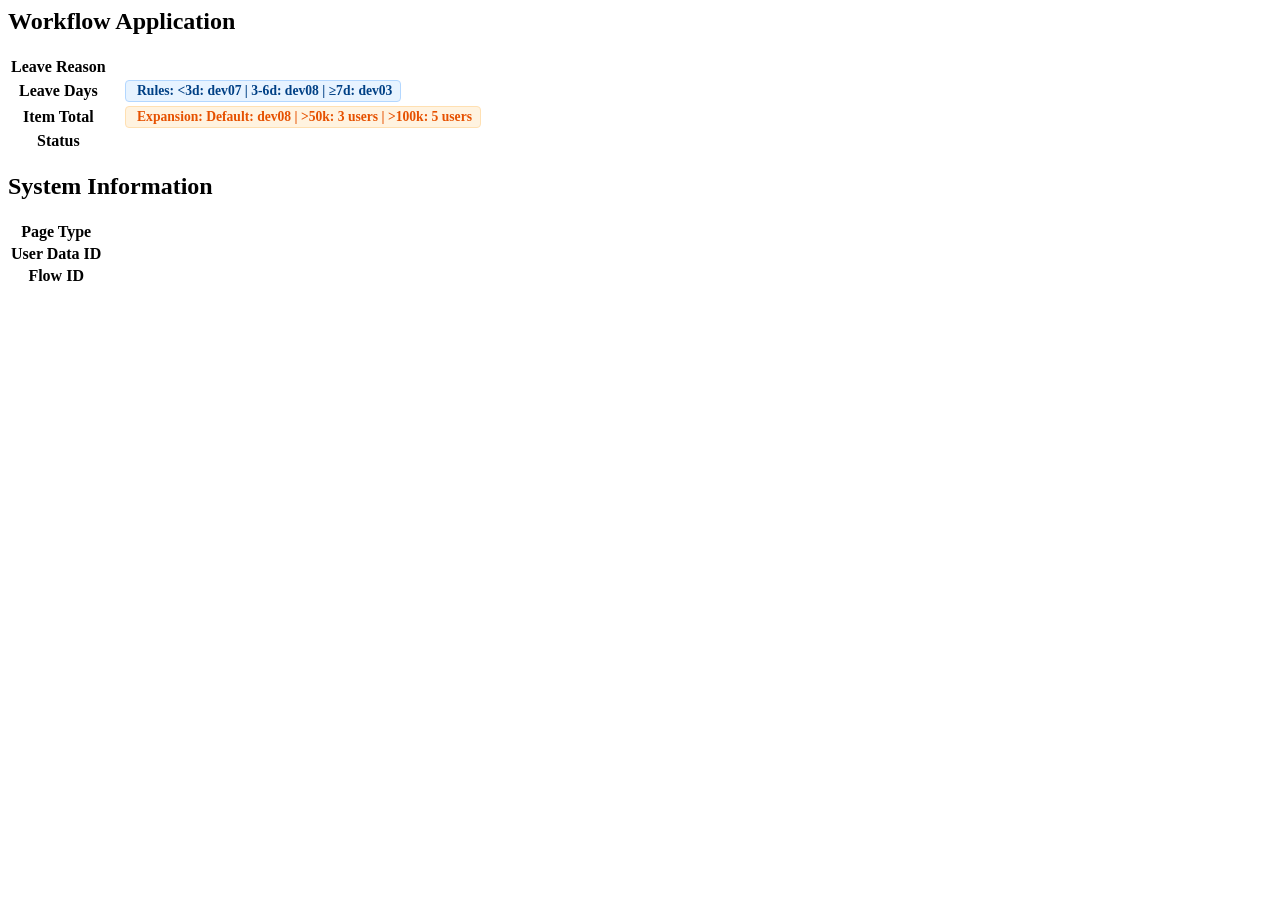
==== practices/practice_wf/wf_01/wf_zzz_01.html @ faa94e09 "feat(wf): implement standard dynamic node routing and update documentation" ====
<html>
<imart type="head">
  <title>Workflow ZZZ 01</title>
  <imart type="workflowOpenPageCsjs" />

  <script>
    function validateRequired() {
      var reason = $('textarea[name="leave_reason"]').val();
      var days = $('input[name="leave_days"]').val();
      var errors = [];

      if (!reason || reason.trim() === "") {
        errors.push("Leave Reason is required.");
      }
      if (!days || days.trim() === "") {
        errors.push("Leave Days is required.");
      } else if (isNaN(days) || parseInt(days) <= 0) {
        errors.push("Leave Days must be a positive number.");
      }

      if (errors.length > 0) {
        imuiShowErrorMessage("Input Error", errors);
        return false;
      }
      return true;
    }

    function validateTempSave() {
      var reason = $('textarea[name="leave_reason"]').val();
      if (!reason || reason.trim() === "") {
        imuiShowErrorMessage("Input Error", "Please enter Leave Reason for temporary save.");
        return false;
      }
      return true;
    }

    /**
     * Thiết lập các thông số ẩn cho Workflow (Dynamic Node, Horizontal Node)
     * Giúp ẩn các node không cần thiết trên UI và gán người duyệt tự động.
     */
    function setNodeDisplayFlags() {
      // 1. Cấu hình cho Dynamic Node (zzz_dnm_01)
      var days = parseInt($('input[name="leave_days"]').val()) || 0;
      var approver = "dev07"; // Mặc định < 3 ngày
      if (days >= 7) {
        approver = "dev03"; // >= 7 ngày
      } else if (days >= 3) {
        approver = "dev08"; // 3 - 6 ngày
      }

      var dynamicPlugin = {
        extensionPointId: "jp.co.intra_mart.workflow.plugin.authority.node.dynamic",
        pluginId: "jp.co.intra_mart.workflow.plugin.authority.node.dynamic.user",
        parameter: approver
      };

      // 2. Cấu hình cho Horizontal Node (zzz_hrz_01)
      var itemTotal = parseInt($('input[name="item_total"]').val()) || 0;
      var hrzApproverList = ["dev08", "dev07", "dev03"];
      var hrzApprovers = [hrzApproverList[0]];

      if (itemTotal > 100000) {
        hrzApprovers = hrzApproverList;
      } else if (itemTotal > 50000) {
        hrzApprovers = hrzApproverList.slice(0, 2);
      }

      var expansions = [];
      for (var i = 0; i < hrzApprovers.length; i++) {
        expansions.push({
          nodeName: "Approval (" + hrzApprovers[i] + ")",
          processTargetConfigModel: [{
            extensionPointId: "jp.co.intra_mart.workflow.plugin.authority.node.dynamic",
            pluginId: "jp.co.intra_mart.workflow.plugin.authority.node.dynamic.user",
            parameter: hrzApprovers[i]
          }]
        });
      }

      // 3. Xây dựng đối tượng cấu hình Node chuẩn
      var nodeSetting = {
        "DCNodeSetting": {
          "zzz_dnm_01": {
            "displayFlag": false, // Ẩn node này trên UI chuẩn vì đã gán tự động
            "enableFlag": true,
            "processTargetConfigs": [dynamicPlugin] // Gán trực tiếp người duyệt ở đây
          }
        },
        "HVNodeSetting": {
          "zzz_hrz_01": {
            "displayFlag": false,
            "enableFlag": true,
            "matterNodeExpansions": expansions
          }
        }
      };

      var nodeSettingJson = ImJson.toJSONString(nodeSetting);

      // Nhúng tham số vào form trước khi submit
      var $form = $("#workflowOpenPageForm");
      if ($form.find('input[name="imwNodeSetting"]').length === 0) {
        $form.append('<input type="hidden" name="imwNodeSetting" />');
      }
      $form.find('input[name="imwNodeSetting"]').val(nodeSettingJson);
    }

    $(function () {
      $('#back').click(function () {
        $('#workflowOpenPageForm').attr('action', 'training/dzu/practices/practice_wf/wf_01/wf_zzz_01');
        $('#workflowOpenPageForm').submit();
        return false;
      });

      $('#openPage0').click(function () {
        if (!validateRequired()) return false;
        setNodeDisplayFlags();
        workflowOpenPage('0');
        return false;
      });

      $('#openPage1').click(function () {
        if (!validateTempSave()) return false;
        workflowOpenPage('1');
        return false;
      });

      $('#openPage2').click(function () {
        if (!validateRequired()) return false;
        setNodeDisplayFlags();
        workflowOpenPage('2');
        return false;
      });

      $('#openPage3').click(function () {
        if (!validateRequired()) return false;
        setNodeDisplayFlags();
        workflowOpenPage('3');
        return false;
      });

      $('#openPage4').click(function () {
        if (!validateRequired()) return false;
        setNodeDisplayFlags();
        workflowOpenPage('4');
        return false;
      });
    });

  </script>
</imart>

<imart type="workflowOpenPage" name="workflowOpenPageForm" id="workflowOpenPageForm" method="POST" target="_top"
  imwUserDataId=$data.imwUserDataId imwSystemMatterId=$data.imwSystemMatterId imwAuthUserCode=$data.imwAuthUserCode
  imwApplyBaseDate=$data.imwApplyBaseDate imwNodeId=$data.imwNodeId imwFlowId=$data.imwFlowId
  imwCallOriginalParams=$data.imwCallOriginalParams imwNextScriptPath=$data.imwCallOriginalPagePath>

  <div class="imui-form-container-wide">
    <div class="imui-chapter-title">
      <h2>Workflow Application</h2>
    </div>

    <table class="imui-form">
      <tbody>
        <tr>
          <th class="imui-required"><label>Leave Reason</label></th>
          <td>
            <imart type="imuiTextArea" name="leave_reason" value=$data.leave_reason style="width: 400px; height: 100px;"
              placeholder="Enter leave reason..." />
          </td>
        </tr>
        <tr>
          <th class="imui-required"><label>Leave Days</label></th>
          <td>
            <imart type="imuiTextbox" name="leave_days" value=$data.leave_days style="width: 100px;" />
            <span
              style="display: inline-block; margin-left: 15px; padding: 2px 8px; background-color: #e7f3ff; border: 1px solid #b3d7ff; color: #004085; border-radius: 4px; font-weight: bold; font-size: 0.85em;">
              <span class="im-ui-icon-common-16-info"
                style="display: inline-block; vertical-align: middle; margin-top: -3px;"></span>
              Rules: &lt;3d: dev07 | 3-6d: dev08 | &ge;7d: dev03
            </span>
          </td>
        </tr>
        <tr>
          <th><label>Item Total</label></th>
          <td>
            <imart type="imuiTextbox" name="item_total" value=$data.item_total style="width: 100px;" />
            <span
              style="display: inline-block; margin-left: 15px; padding: 2px 8px; background-color: #fff3e0; border: 1px solid #ffe0b2; color: #e65100; border-radius: 4px; font-weight: bold; font-size: 0.85em;">
              <span class="im-ui-icon-common-16-info"
                style="display: inline-block; vertical-align: middle; margin-top: -3px;"></span>
              Expansion: Default: dev08 | >50k: 3 users | >100k: 5 users
            </span>
          </td>
        </tr>
        <tr>
          <th><label>Status</label></th>
          <td>
            <imart type="imuiTextbox" value=$data.status readonly class="imui-text-readonly" />
          </td>
        </tr>
      </tbody>
    </table>

    <div class="imui-chapter-title" style="margin-top: 20px;">
      <h2>System Information</h2>
    </div>

    <table class="imui-form">
      <tbody>
        <tr>
          <th><label>Page Type</label></th>
          <td>
            <imart type="imuiTextbox" value=$data.imwPageType readonly class="imui-text-readonly" />
          </td>
        </tr>
        <tr>
          <th><label>User Data ID</label></th>
          <td>
            <imart type="imuiTextbox" value=$data.imwUserDataId readonly class="imui-text-readonly" />
          </td>
        </tr>
        <tr>
          <th><label>Flow ID</label></th>
          <td>
            <imart type="imuiTextbox" value=$data.imwFlowId readonly class="imui-text-readonly" />
          </td>
        </tr>
      </tbody>
    </table>

    <div class="imui-operation-parts">
      <imart type="decision" case="0" value=$data.imwPageType>
        <imart type="imuiButton" value="Apply" id="openPage0" name="openPage0" class="imui-large-button" />
        <imart type="imuiButton" value="Temp Save" id="openPage1" name="openPage1" class="imui-large-button" />
      </imart>
      <imart type="decision" case="1" value=$data.imwPageType>
        <imart type="imuiButton" value="Apply" id="openPage0" name="openPage0" class="imui-large-button" />
        <imart type="imuiButton" value="Temp Save" id="openPage1" name="openPage1" class="imui-large-button" />
      </imart>
      <imart type="decision" case="2" value=$data.imwPageType>
        <imart type="imuiButton" value="Apply (Draft)" id="openPage2" name="openPage2" class="imui-large-button" />
      </imart>
      <imart type="decision" case="3" value=$data.imwPageType>
        <imart type="imuiButton" value="Re-apply" id="openPage3" name="openPage3" class="imui-large-button" />
      </imart>
      <imart type="decision" case="4" value=$data.imwPageType>
        <imart type="imuiButton" value="Process" id="openPage4" name="openPage4" class="imui-large-button" />
      </imart>
    </div>
  </div>
</imart>

</html>
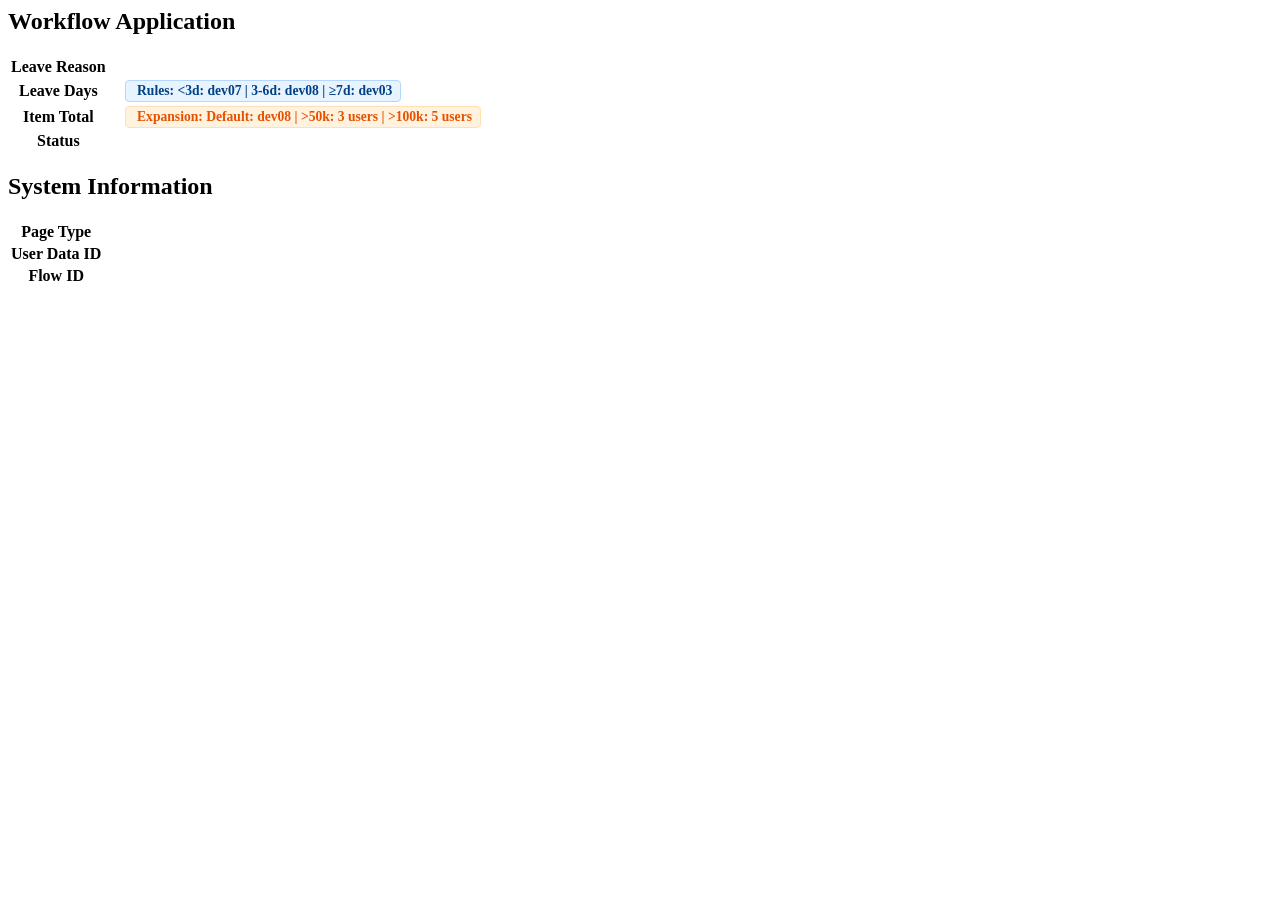
==== commit 775a7b3a: "Standardize workflow validation and add comprehensive plugin reference documentation" ====
--- a/practices/practice_wf/wf_01/wf_zzz_01.html
+++ b/practices/practice_wf/wf_01/wf_zzz_01.html
@@ -2,110 +2,88 @@
 <imart type="head">
   <title>Workflow ZZZ 01</title>
   <imart type="workflowOpenPageCsjs" />
-
+  <imart type="jsspRpc" name="NodeApi" page="training/dzu/practices/practice_wf/wf_01/api/node_service"
+    callback="nodeActionCB" />
+  <script src="ui/libs/jquery-validation-1.9.0/jquery.validate.js"></script>
+  <imart type="imuiValidationRule" rule="training/dzu/practices/practice_wf/wf_01/wf_zzz_01_validator#rules"
+    rulesName="rules" messagesName="messages" />
   <script>
-    function validateRequired() {
-      var reason = $('textarea[name="leave_reason"]').val();
-      var days = $('input[name="leave_days"]').val();
-      var errors = [];
-
-      if (!reason || reason.trim() === "") {
-        errors.push("Leave Reason is required.");
+    var pendingPageType = null;
+
+    /**
+     * Custom Validation Rules (Standard imuiAddValidationRule API)
+     */
+    imuiAddValidationRule('noSecret', function(val, el, param) {
+      if (val === '') return true;
+      return val.toLowerCase().indexOf('secret') === -1;
+    }, 'zzz Reasons cannot contain prohibited words like "secret"!');
+
+    imuiAddValidationRule('notNegative', function(val, el, param) {
+      if (val === '') return true;
+      return parseFloat(val) >= 0;
+    }, 'zzz This value cannot be negative!');
+
+    imuiAddValidationRule('maxThirty', function(val, el, param) {
+      if (val === '') return true;
+      return parseFloat(val) <= 30;
+    }, 'zzz You cannot apply for more than 30 days at once!');
+
+    /**
+     * Standard IMUI Validation Trigger (Client-side)
+     */
+    function validateStandard() {
+      return imuiValidate('#workflowOpenPageForm', rules, messages);
+    }
+
+    /**
+     * Triggers the RPC call to get node configuration and proceeds to transition.
+     */
+    function triggerNodeSettingRpc(pageType) {
+      pendingPageType = pageType;
+
+      var inputData = {
+        leave_days: $('input[name="leave_days"]').val(),
+        item_total: $('input[name="item_total"]').val()
+      };
+
+      // Proceed directly to getting node settings (Client-side validation has passed)
+      NodeApi.getNodeSetting(inputData);
+    }
+
+    /**
+     * RPC Callback Handler
+     */
+    function nodeActionCB(res) {
+      if (res.error) {
+        imuiShowErrorMessage(res.message || "System error occurred.");
+        return;
       }
-      if (!days || days.trim() === "") {
-        errors.push("Leave Days is required.");
-      } else if (isNaN(days) || parseInt(days) <= 0) {
-        errors.push("Leave Days must be a positive number.");
+
+      if (res.type === 'getNodeSetting') {
+        if (res.data) {
+          var nodeSettingJson = ImJson.toJSONString(res.data);
+          var $form = $("#workflowOpenPageForm");
+          if ($form.find('input[name="imwNodeSetting"]').length === 0) {
+            $form.append('<input type="hidden" name="imwNodeSetting" />');
+          }
+          $form.find('input[name="imwNodeSetting"]').val(nodeSettingJson);
+
+          // Proceed with workflow operation
+          if (pendingPageType !== null) {
+            imuiResetForm('#workflowOpenPageForm');
+            workflowOpenPage(pendingPageType);
+            pendingPageType = null;
+          }
+        } else {
+          imuiShowErrorMessage("Error: Could not retrieve node configuration.");
+        }
       }
-
-      if (errors.length > 0) {
-        imuiShowErrorMessage("Input Error", errors);
-        return false;
-      }
-      return true;
     }
 
-    function validateTempSave() {
-      var reason = $('textarea[name="leave_reason"]').val();
-      if (!reason || reason.trim() === "") {
-        imuiShowErrorMessage("Input Error", "Please enter Leave Reason for temporary save.");
-        return false;
-      }
-      return true;
-    }
-
-    /**
-     * Thiết lập các thông số ẩn cho Workflow (Dynamic Node, Horizontal Node)
-     * Giúp ẩn các node không cần thiết trên UI và gán người duyệt tự động.
-     */
-    function setNodeDisplayFlags() {
-      // 1. Cấu hình cho Dynamic Node (zzz_dnm_01)
-      var days = parseInt($('input[name="leave_days"]').val()) || 0;
-      var approver = "dev07"; // Mặc định < 3 ngày
-      if (days >= 7) {
-        approver = "dev03"; // >= 7 ngày
-      } else if (days >= 3) {
-        approver = "dev08"; // 3 - 6 ngày
-      }
-
-      var dynamicPlugin = {
-        extensionPointId: "jp.co.intra_mart.workflow.plugin.authority.node.dynamic",
-        pluginId: "jp.co.intra_mart.workflow.plugin.authority.node.dynamic.user",
-        parameter: approver
-      };
-
-      // 2. Cấu hình cho Horizontal Node (zzz_hrz_01)
-      var itemTotal = parseInt($('input[name="item_total"]').val()) || 0;
-      var hrzApproverList = ["dev08", "dev07", "dev03"];
-      var hrzApprovers = [hrzApproverList[0]];
-
-      if (itemTotal > 100000) {
-        hrzApprovers = hrzApproverList;
-      } else if (itemTotal > 50000) {
-        hrzApprovers = hrzApproverList.slice(0, 2);
-      }
-
-      var expansions = [];
-      for (var i = 0; i < hrzApprovers.length; i++) {
-        expansions.push({
-          nodeName: "Approval (" + hrzApprovers[i] + ")",
-          processTargetConfigModel: [{
-            extensionPointId: "jp.co.intra_mart.workflow.plugin.authority.node.dynamic",
-            pluginId: "jp.co.intra_mart.workflow.plugin.authority.node.dynamic.user",
-            parameter: hrzApprovers[i]
-          }]
-        });
-      }
-
-      // 3. Xây dựng đối tượng cấu hình Node chuẩn
-      var nodeSetting = {
-        "DCNodeSetting": {
-          "zzz_dnm_01": {
-            "displayFlag": false, // Ẩn node này trên UI chuẩn vì đã gán tự động
-            "enableFlag": true,
-            "processTargetConfigs": [dynamicPlugin] // Gán trực tiếp người duyệt ở đây
-          }
-        },
-        "HVNodeSetting": {
-          "zzz_hrz_01": {
-            "displayFlag": false,
-            "enableFlag": true,
-            "matterNodeExpansions": expansions
-          }
-        }
-      };
-
-      var nodeSettingJson = ImJson.toJSONString(nodeSetting);
-
-      // Nhúng tham số vào form trước khi submit
-      var $form = $("#workflowOpenPageForm");
-      if ($form.find('input[name="imwNodeSetting"]').length === 0) {
-        $form.append('<input type="hidden" name="imwNodeSetting" />');
-      }
-      $form.find('input[name="imwNodeSetting"]').val(nodeSettingJson);
-    }
-
     $(function () {
+      // Prevent double submission (Standard IM pattern)
+      imuiDisableOnSubmit('#workflowOpenPageForm');
+
       $('#back').click(function () {
         $('#workflowOpenPageForm').attr('action', 'training/dzu/practices/practice_wf/wf_01/wf_zzz_01');
         $('#workflowOpenPageForm').submit();
@@ -113,36 +91,32 @@
       });
 
       $('#openPage0').click(function () {
-        if (!validateRequired()) return false;
-        setNodeDisplayFlags();
-        workflowOpenPage('0');
+        if (!validateStandard()) return false;
+        triggerNodeSettingRpc('0');
         return false;
       });
 
       $('#openPage1').click(function () {
-        if (!validateTempSave()) return false;
+        // Temp save might bypass some validations, but standard IM allows custom logic
         workflowOpenPage('1');
         return false;
       });
 
       $('#openPage2').click(function () {
-        if (!validateRequired()) return false;
-        setNodeDisplayFlags();
-        workflowOpenPage('2');
+        if (!validateStandard()) return false;
+        triggerNodeSettingRpc('2');
         return false;
       });
 
       $('#openPage3').click(function () {
-        if (!validateRequired()) return false;
-        setNodeDisplayFlags();
-        workflowOpenPage('3');
+        if (!validateStandard()) return false;
+        triggerNodeSettingRpc('3');
         return false;
       });
 
       $('#openPage4').click(function () {
-        if (!validateRequired()) return false;
-        setNodeDisplayFlags();
-        workflowOpenPage('4');
+        if (!validateStandard()) return false;
+        triggerNodeSettingRpc('4');
         return false;
       });
     });
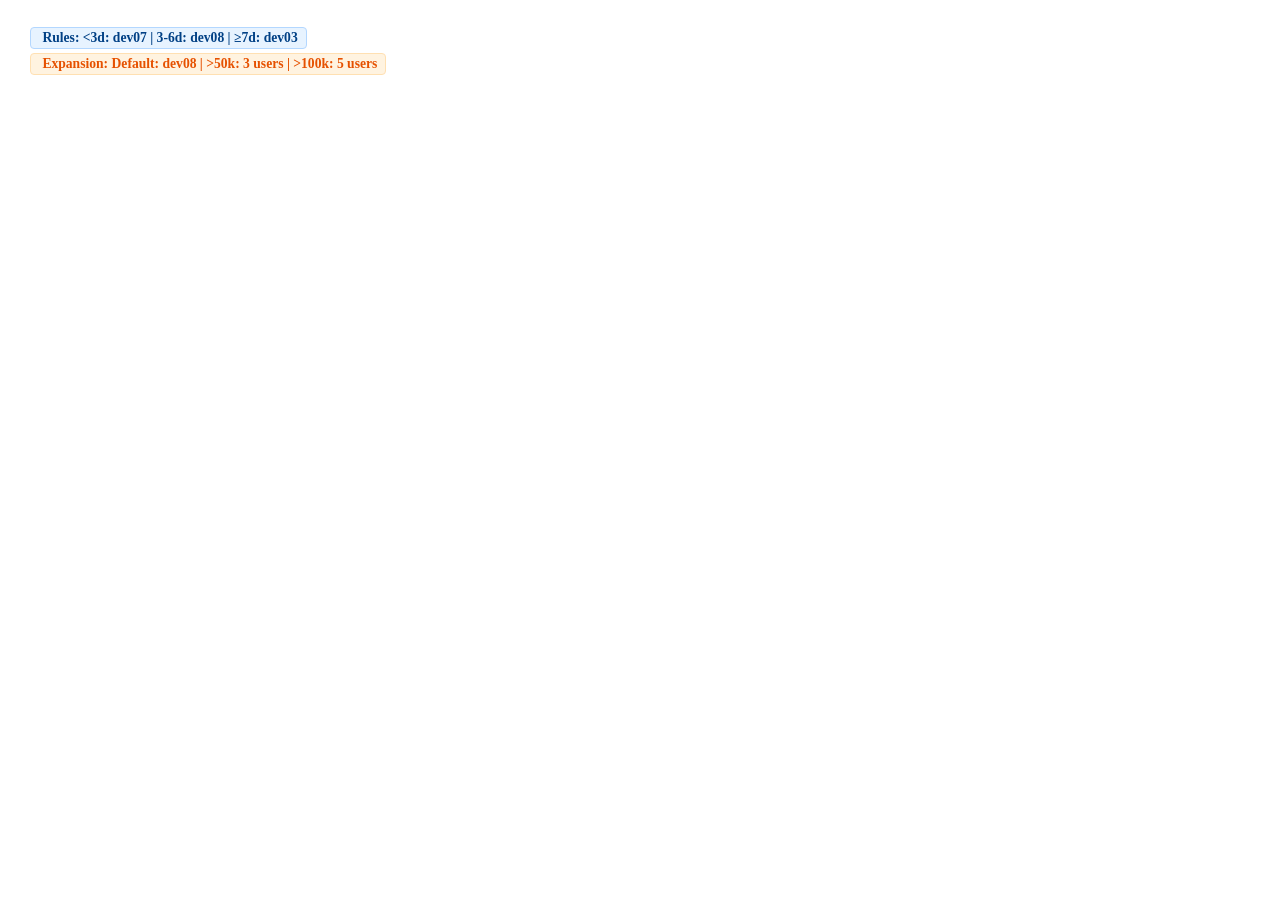
==== commit 58bf360d: "feat: implement advanced validation override pattern, fix undefined messages, and update architect s" ====
--- a/practices/practice_wf/wf_01/wf_zzz_01.html
+++ b/practices/practice_wf/wf_01/wf_zzz_01.html
@@ -1,6 +1,6 @@
 <html>
 <imart type="head">
-  <title>Workflow ZZZ 01</title>
+  <title><imart type="string" value=$data.msg.title /></title>
   <imart type="workflowOpenPageCsjs" />
   <imart type="jsspRpc" name="NodeApi" page="training/dzu/practices/practice_wf/wf_01/api/node_service"
     callback="nodeActionCB" />
@@ -11,28 +11,76 @@
     var pendingPageType = null;
 
     /**
-     * Custom Validation Rules (Standard imuiAddValidationRule API)
-     */
-    imuiAddValidationRule('noSecret', function(val, el, param) {
-      if (val === '') return true;
-      return val.toLowerCase().indexOf('secret') === -1;
-    }, 'zzz Reasons cannot contain prohibited words like "secret"!');
-
-    imuiAddValidationRule('notNegative', function(val, el, param) {
-      if (val === '') return true;
-      return parseFloat(val) >= 0;
-    }, 'zzz This value cannot be negative!');
-
-    imuiAddValidationRule('maxThirty', function(val, el, param) {
-      if (val === '') return true;
-      return parseFloat(val) <= 30;
-    }, 'zzz You cannot apply for more than 30 days at once!');
+     * Register Custom Validation Rules
+     */
+    function registerCustomRules() {
+      imuiAddValidationRule('noSecret', function(val, el, param) {
+        if (val === '') return true;
+        return val.toLowerCase().indexOf('secret') === -1;
+      });
+
+      imuiAddValidationRule('notNegative', function(val, el, param) {
+        if (val === '') return true;
+        return parseFloat(val) >= 0;
+      });
+
+      imuiAddValidationRule('maxThirty', function(val, el, param) {
+        if (val === '') return true;
+        return parseFloat(val) <= 30;
+      });
+    }
 
     /**
      * Standard IMUI Validation Trigger (Client-side)
      */
     function validateStandard() {
-      return imuiValidate('#workflowOpenPageForm', rules, messages);
+      // 1. Define custom rules (Mirroring the validator file for client-side autonomy)
+      var customRules = {
+        'leave_reason': {
+          required: true,
+          maxlength: 200,
+          noSecret: true
+        },
+        'leave_days': {
+          required: true,
+          numeric: true,
+          digits: [2, 1],
+          min: 0.5,
+          maxThirty: true,
+          notNegative: true
+        },
+        'item_total': {
+          number: true,
+          min: 0,
+          max: 1000000,
+          notNegative: true
+        }
+      };
+
+      // 2. Define custom messages to override EVERYTHING
+      var customMessages = {
+        'leave_reason': {
+          'required': 'zzz Please enter the reason for your leave!',
+          'maxlength': 'zzz Reason is too long (max 200 chars)!',
+          'noSecret': 'zzz Reasons cannot contain prohibited words like "secret"!'
+        },
+        'leave_days': {
+          'required': 'zzz How many days do you need?',
+          'numeric': 'zzz Leave days must be a number!',
+          'min': 'zzz Minimum leave is 0.5 days!',
+          'digits': 'zzz Please enter up to 2 digits and 1 decimal place!',
+          'maxThirty': 'zzz You cannot apply for more than 30 days at once!',
+          'notNegative': 'zzz This value cannot be negative!'
+        },
+        'item_total': {
+          'number': 'zzz Item total must be a valid number!',
+          'min': 'zzz Item total cannot be less than 0!',
+          'max': 'zzz Item total cannot exceed 1,000,000!',
+          'notNegative': 'zzz This value cannot be negative!'
+        }
+      };
+
+      return imuiValidate('#workflowOpenPageForm', customRules, customMessages);
     }
 
     /**
@@ -80,8 +128,30 @@
       }
     }
 
+    /**
+     * Light Validation for Temporary Save
+     */
+    function validateTempSave() {
+      var tempRules = {
+        'leave_reason': { maxlength: 200 },
+        'leave_days': { numeric: true, digits: [2, 1], notNegative: true },
+        'item_total': { number: true, max: 1000000, notNegative: true }
+      };
+
+      var tempMessages = {
+        'leave_reason': { 'maxlength': 'zzz Reason is too long even for a draft!' },
+        'leave_days': { 'numeric': 'zzz Must be a number!', 'notNegative': 'zzz No negative days!' },
+        'item_total': { 'number': 'zzz Must be a number!', 'notNegative': 'zzz No negative total!' }
+      };
+
+      return imuiValidate('#workflowOpenPageForm', tempRules, tempMessages);
+    }
+
     $(function () {
-      // Prevent double submission (Standard IM pattern)
+      // 1. Initialize Custom Rules
+      registerCustomRules();
+
+      // 2. Prevent double submission
       imuiDisableOnSubmit('#workflowOpenPageForm');
 
       $('#back').click(function () {
@@ -97,7 +167,7 @@
       });
 
       $('#openPage1').click(function () {
-        // Temp save might bypass some validations, but standard IM allows custom logic
+        if (!validateTempSave()) return false;
         workflowOpenPage('1');
         return false;
       });
@@ -131,20 +201,24 @@
 
   <div class="imui-form-container-wide">
     <div class="imui-chapter-title">
-      <h2>Workflow Application</h2>
+      <h2><imart type="string" value=$data.msg.title /></h2>
+    </div>
+
+    <div style="margin-bottom: 20px;">
+      <imart type="imuiButton" value=$data.msg.btnBack id="back" name="back" class="imui-medium-button" />
     </div>
 
     <table class="imui-form">
       <tbody>
         <tr>
-          <th class="imui-required"><label>Leave Reason</label></th>
+          <th><label class="imui-required"><imart type="string" value=$data.msg.capReason /></label></th>
           <td>
             <imart type="imuiTextArea" name="leave_reason" value=$data.leave_reason style="width: 400px; height: 100px;"
               placeholder="Enter leave reason..." />
           </td>
         </tr>
         <tr>
-          <th class="imui-required"><label>Leave Days</label></th>
+          <th><label class="imui-required"><imart type="string" value=$data.msg.capDays /></label></th>
           <td>
             <imart type="imuiTextbox" name="leave_days" value=$data.leave_days style="width: 100px;" />
             <span
@@ -156,7 +230,7 @@
           </td>
         </tr>
         <tr>
-          <th><label>Item Total</label></th>
+          <th><label><imart type="string" value=$data.msg.capTotal /></label></th>
           <td>
             <imart type="imuiTextbox" name="item_total" value=$data.item_total style="width: 100px;" />
             <span
@@ -168,7 +242,7 @@
           </td>
         </tr>
         <tr>
-          <th><label>Status</label></th>
+          <th><label><imart type="string" value=$data.msg.capStatus /></label></th>
           <td>
             <imart type="imuiTextbox" value=$data.status readonly class="imui-text-readonly" />
           </td>
@@ -177,25 +251,25 @@
     </table>
 
     <div class="imui-chapter-title" style="margin-top: 20px;">
-      <h2>System Information</h2>
+      <h2><imart type="string" value=$data.msg.capSysInfo /></h2>
     </div>
 
     <table class="imui-form">
       <tbody>
         <tr>
-          <th><label>Page Type</label></th>
+          <th><label><imart type="string" value=$data.msg.capPageType /></label></th>
           <td>
             <imart type="imuiTextbox" value=$data.imwPageType readonly class="imui-text-readonly" />
           </td>
         </tr>
         <tr>
-          <th><label>User Data ID</label></th>
+          <th><label><imart type="string" value=$data.msg.capUserDataId /></label></th>
           <td>
             <imart type="imuiTextbox" value=$data.imwUserDataId readonly class="imui-text-readonly" />
           </td>
         </tr>
         <tr>
-          <th><label>Flow ID</label></th>
+          <th><label><imart type="string" value=$data.msg.capFlowId /></label></th>
           <td>
             <imart type="imuiTextbox" value=$data.imwFlowId readonly class="imui-text-readonly" />
           </td>
@@ -205,21 +279,21 @@
 
     <div class="imui-operation-parts">
       <imart type="decision" case="0" value=$data.imwPageType>
-        <imart type="imuiButton" value="Apply" id="openPage0" name="openPage0" class="imui-large-button" />
-        <imart type="imuiButton" value="Temp Save" id="openPage1" name="openPage1" class="imui-large-button" />
+        <imart type="imuiButton" value=$data.msg.btnApply id="openPage0" name="openPage0" class="imui-large-button" />
+        <imart type="imuiButton" value=$data.msg.btnTemp id="openPage1" name="openPage1" class="imui-large-button" />
       </imart>
       <imart type="decision" case="1" value=$data.imwPageType>
-        <imart type="imuiButton" value="Apply" id="openPage0" name="openPage0" class="imui-large-button" />
-        <imart type="imuiButton" value="Temp Save" id="openPage1" name="openPage1" class="imui-large-button" />
+        <imart type="imuiButton" value=$data.msg.btnApply id="openPage0" name="openPage0" class="imui-large-button" />
+        <imart type="imuiButton" value=$data.msg.btnTemp id="openPage1" name="openPage1" class="imui-large-button" />
       </imart>
       <imart type="decision" case="2" value=$data.imwPageType>
-        <imart type="imuiButton" value="Apply (Draft)" id="openPage2" name="openPage2" class="imui-large-button" />
+        <imart type="imuiButton" value=$data.msg.btnApply id="openPage2" name="openPage2" class="imui-large-button" />
       </imart>
       <imart type="decision" case="3" value=$data.imwPageType>
-        <imart type="imuiButton" value="Re-apply" id="openPage3" name="openPage3" class="imui-large-button" />
+        <imart type="imuiButton" value=$data.msg.btnApply id="openPage3" name="openPage3" class="imui-large-button" />
       </imart>
       <imart type="decision" case="4" value=$data.imwPageType>
-        <imart type="imuiButton" value="Process" id="openPage4" name="openPage4" class="imui-large-button" />
+        <imart type="imuiButton" value=$data.msg.btnProcess id="openPage4" name="openPage4" class="imui-large-button" />
       </imart>
     </div>
   </div>
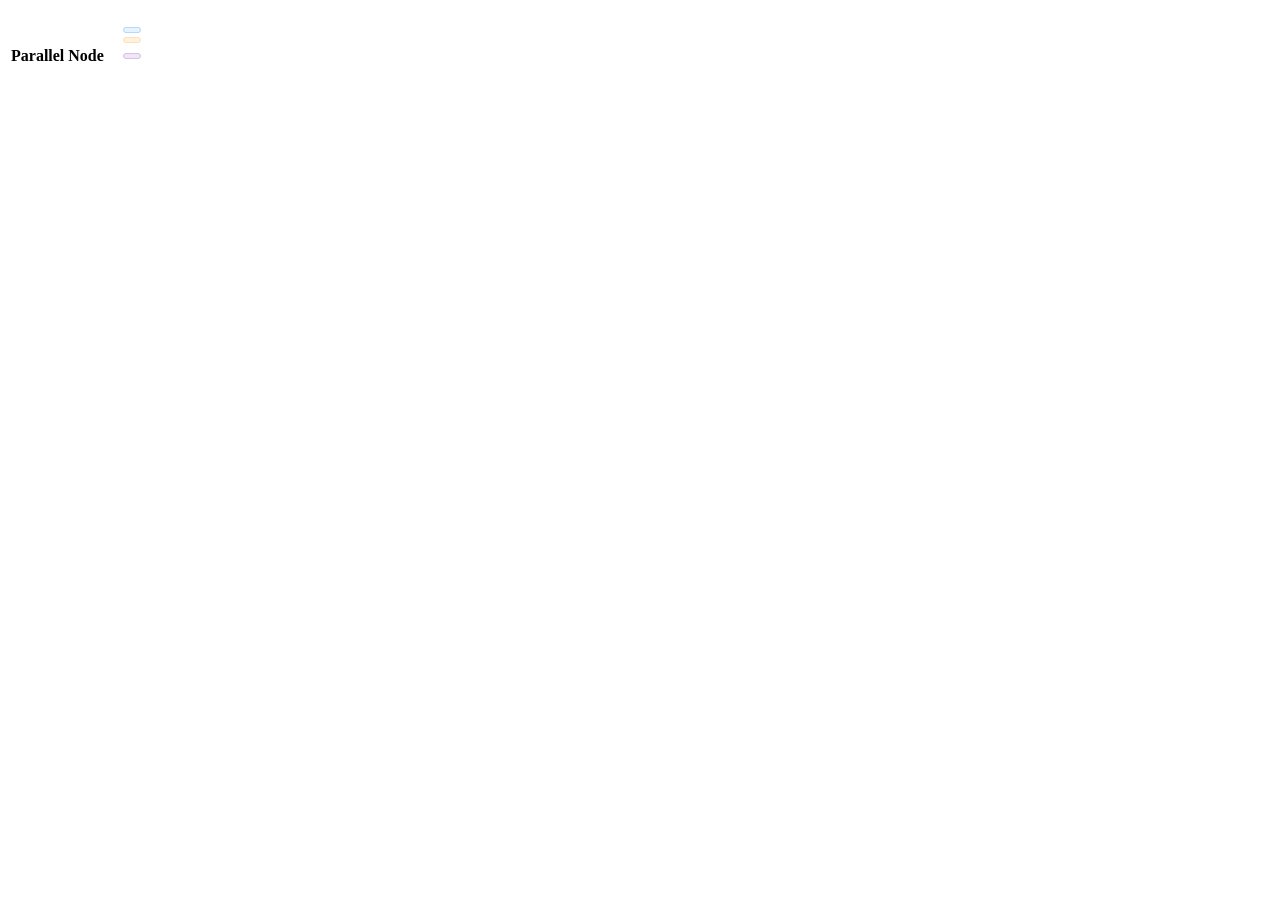
==== commit 2a7fe2b4: "feat: implement vertical (parallel) node zzz_vtz_01 with dev03, dev07, dev08" ====
--- a/practices/practice_wf/wf_01/wf_zzz_01.html
+++ b/practices/practice_wf/wf_01/wf_zzz_01.html
@@ -225,7 +225,7 @@
               style="display: inline-block; margin-left: 15px; padding: 2px 8px; background-color: #e7f3ff; border: 1px solid #b3d7ff; color: #004085; border-radius: 4px; font-weight: bold; font-size: 0.85em;">
               <span class="im-ui-icon-common-16-info"
                 style="display: inline-block; vertical-align: middle; margin-top: -3px;"></span>
-              Rules: &lt;3d: dev07 | 3-6d: dev08 | &ge;7d: dev03
+              <imart type="string" value=$data.msg.infoLeaveRules />
             </span>
           </td>
         </tr>
@@ -237,7 +237,19 @@
               style="display: inline-block; margin-left: 15px; padding: 2px 8px; background-color: #fff3e0; border: 1px solid #ffe0b2; color: #e65100; border-radius: 4px; font-weight: bold; font-size: 0.85em;">
               <span class="im-ui-icon-common-16-info"
                 style="display: inline-block; vertical-align: middle; margin-top: -3px;"></span>
-              Expansion: Default: dev08 | >50k: 3 users | >100k: 5 users
+              <imart type="string" value=$data.msg.infoExpansion />
+            </span>
+          </td>
+        </tr>
+        <tr>
+          <th><label>Parallel Node</label></th>
+          <td>
+            <imart type="imuiTextbox" value="zzz_vtz_01" readonly class="imui-text-readonly" style="width: 100px;" />
+            <span
+              style="display: inline-block; margin-left: 15px; padding: 2px 8px; background-color: #f3e5f5; border: 1px solid #d1c4e9; color: #4527a0; border-radius: 4px; font-weight: bold; font-size: 0.85em;">
+              <span class="im-ui-icon-common-16-info"
+                style="display: inline-block; vertical-align: middle; margin-top: -3px;"></span>
+              <imart type="string" value=$data.msg.infoParallelRules />
             </span>
           </td>
         </tr>
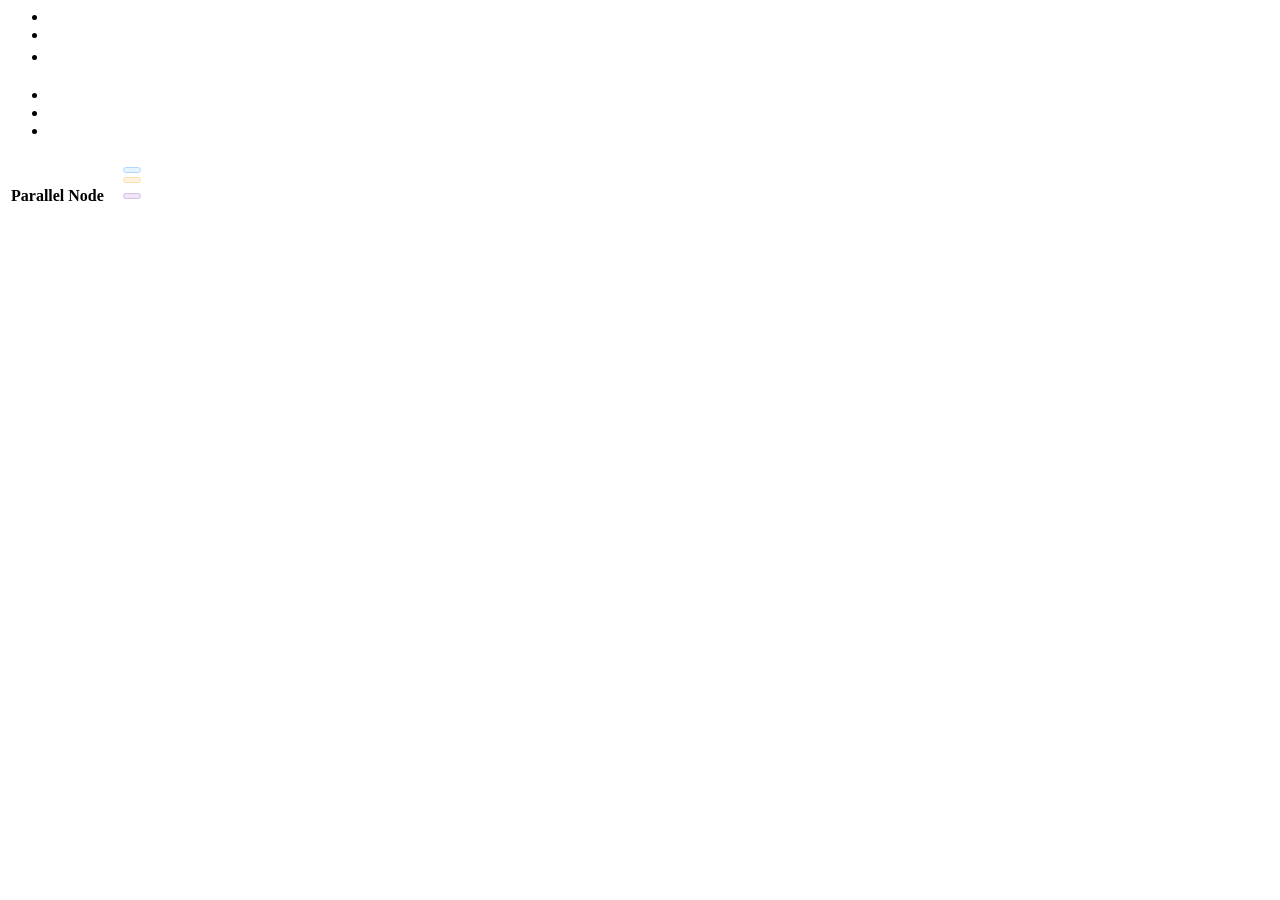
==== commit a9543667: "feat: integrate advanced imWorkflow Client APIs and update skill documentation" ====
--- a/practices/practice_wf/wf_01/wf_zzz_01.html
+++ b/practices/practice_wf/wf_01/wf_zzz_01.html
@@ -155,8 +155,18 @@
       imuiDisableOnSubmit('#workflowOpenPageForm');
 
       $('#back').click(function () {
-        $('#workflowOpenPageForm').attr('action', 'training/dzu/practices/practice_wf/wf_01/wf_zzz_01');
-        $('#workflowOpenPageForm').submit();
+        // Professional navigation using imWorkflow Client API
+        imWorkflow.transition.returnTo();
+        return false;
+      });
+
+      $('#matterInfoBtn').click(function () {
+        // Show matter information in a professional alert
+        var info = "Matter Details:\n" + 
+                   "- UserDataId: <imart type="string" value=$data.imwUserDataId />\n" +
+                   "- FlowId: <imart type="string" value=$data.imwFlowId />\n" +
+                   "- PageType: <imart type="string" value=$data.imwPageType />";
+        imuiAlert(info, "zzz System Information");
         return false;
       });
 
@@ -199,13 +209,42 @@
   imwApplyBaseDate=$data.imwApplyBaseDate imwNodeId=$data.imwNodeId imwFlowId=$data.imwFlowId
   imwCallOriginalParams=$data.imwCallOriginalParams imwNextScriptPath=$data.imwCallOriginalPagePath>
 
+  <!-- Professional Official Toolbar -->
+  <div class="imui-toolbar-wrap">
+    <div class="imui-toolbar-inner">
+      <!-- Left side: Main Operations -->
+      <ul class="imui-list-toolbar">
+        <li>
+          <imart type="imuiButton" value=$data.msg.btnBack id="back" name="back" iconClass="im-ui-icon-common-16-back" class="imui-toolbar-icon" />
+        </li>
+        <li class="icon-split"></li>
+        <li>
+          <span class="imui-toolbar-icon" style="padding: 0 10px; line-height: 26px; color: #666; font-weight: bold;">
+            <imart type="string" value=$data.msg.title />
+          </span>
+        </li>
+      </ul>
+
+      <!-- Right side: Utilities -->
+      <ul class="imui-list-toolbar-utility">
+        <li>
+          <a href="javascript:void(0);" id="matterInfoBtn" class="imui-toolbar-icon" title="Matter Details">
+            <span class="im-ui-icon-common-16-info"></span>
+          </a>
+        </li>
+        <li class="icon-split"></li>
+        <li>
+          <a href="javascript:location.reload();" class="imui-toolbar-icon" title="Refresh Page">
+            <span class="im-ui-icon-common-16-refresh"></span>
+          </a>
+        </li>
+      </ul>
+    </div>
+  </div>
+
   <div class="imui-form-container-wide">
     <div class="imui-chapter-title">
       <h2><imart type="string" value=$data.msg.title /></h2>
-    </div>
-
-    <div style="margin-bottom: 20px;">
-      <imart type="imuiButton" value=$data.msg.btnBack id="back" name="back" class="imui-medium-button" />
     </div>
 
     <table class="imui-form">
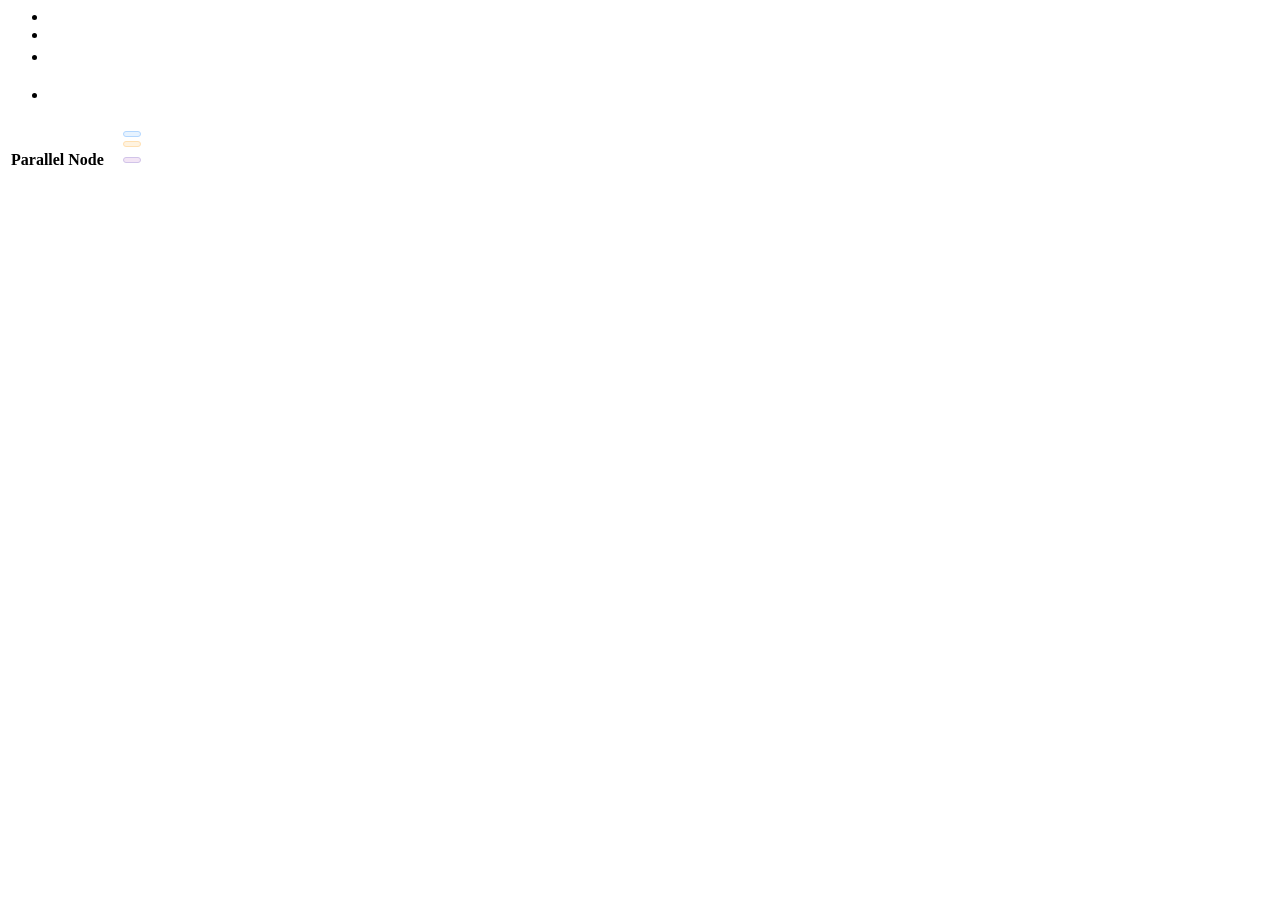
==== commit e117aa2b: "clean: remove redundant matter info button from wf_01" ====
--- a/practices/practice_wf/wf_01/wf_zzz_01.html
+++ b/practices/practice_wf/wf_01/wf_zzz_01.html
@@ -2,6 +2,7 @@
 <imart type="head">
   <title><imart type="string" value=$data.msg.title /></title>
   <imart type="workflowOpenPageCsjs" />
+  <script src="im_workflow/js/api_base.js" defer></script>
   <imart type="jsspRpc" name="NodeApi" page="training/dzu/practices/practice_wf/wf_01/api/node_service"
     callback="nodeActionCB" />
   <script src="ui/libs/jquery-validation-1.9.0/jquery.validate.js"></script>
@@ -160,15 +161,6 @@
         return false;
       });
 
-      $('#matterInfoBtn').click(function () {
-        // Show matter information in a professional alert
-        var info = "Matter Details:\n" + 
-                   "- UserDataId: <imart type="string" value=$data.imwUserDataId />\n" +
-                   "- FlowId: <imart type="string" value=$data.imwFlowId />\n" +
-                   "- PageType: <imart type="string" value=$data.imwPageType />";
-        imuiAlert(info, "zzz System Information");
-        return false;
-      });
 
       $('#openPage0').click(function () {
         if (!validateStandard()) return false;
@@ -228,12 +220,6 @@
       <!-- Right side: Utilities -->
       <ul class="imui-list-toolbar-utility">
         <li>
-          <a href="javascript:void(0);" id="matterInfoBtn" class="imui-toolbar-icon" title="Matter Details">
-            <span class="im-ui-icon-common-16-info"></span>
-          </a>
-        </li>
-        <li class="icon-split"></li>
-        <li>
           <a href="javascript:location.reload();" class="imui-toolbar-icon" title="Refresh Page">
             <span class="im-ui-icon-common-16-refresh"></span>
           </a>
